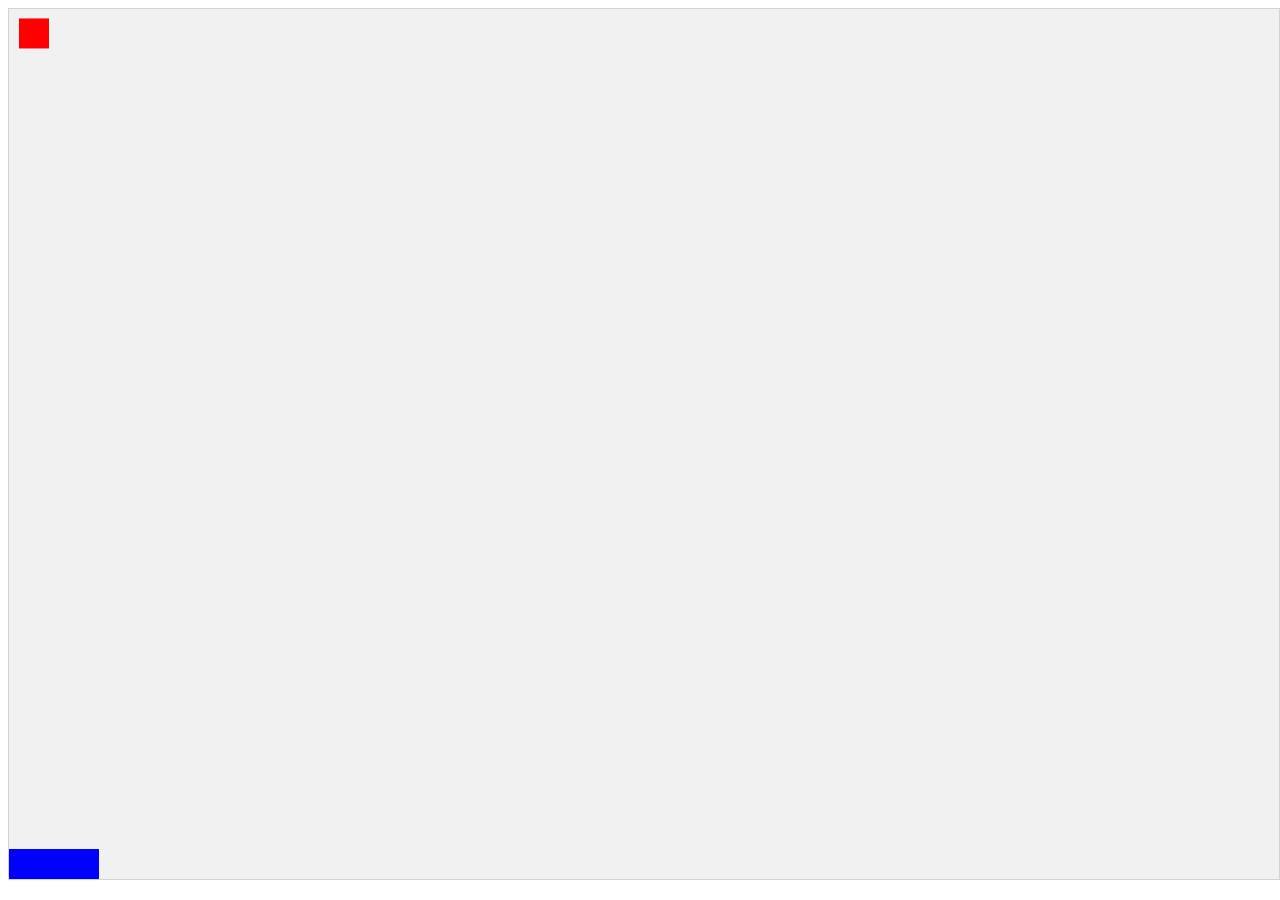
==== index.html @ 4cae16b9 "Basic Commit Signed-off-by: Saksham Gupta <shucon01@gmail.com>" ====
<!DOCTYPE html>
<html>
<head>
<meta name="viewport" content="width=device-width, initial-scale=1.0"/>
<style>
canvas {
    border:1px solid #d3d3d3;
    background-color: #f1f1f1;
}
</style>
</head>
<body onload="startGame()">
<script>
var myGamePiece ;
var mySlider;
function startGame() {
    myGamePiece = new component(30, 30, "red", 10, 120);
    myGamePiece.gravity = -0.05;
    myScore = new component("30px", "Consolas", "black", 280, 40, "text");
    mySlider = new component(90 , 30 , "blue" , 0, window.innerHeight - 60);
    myGameArea.start();
}

var myGameArea = {
    canvas : document.createElement("canvas"),
    start : function() {
        this.canvas.width = window.innerWidth - 10;
        this.canvas.height = window.innerHeight - 30;
        this.context = this.canvas.getContext("2d");
        document.body.insertBefore(this.canvas, document.body.childNodes[0]);
        this.frameNo = 0;
        this.interval = setInterval(updateGameArea, 20);
        },
    clear : function() {
        this.context.clearRect(0, 0, this.canvas.width, this.canvas.height);
        window.addEventListener('keydown', function (e) {
            myGameArea.key = e.keyCode;
        })
        window.addEventListener('keyup', function (e) {
            myGameArea.key = false;
        })
    }
}

function component(width, height, color, x, y, type) {
    this.type = type;
    this.score = 0;
    this.width = width;
    this.height = height;
    this.speedX = 0;
    this.speedY = 0;    
    this.x = x;
    this.y = y;
    this.gravity = 0;
    this.gravitySpeed = 0;
    this.update = function() {
        ctx = myGameArea.context;
        if (this.type == "text") {
            ctx.font = this.width + " " + this.height;
            ctx.fillStyle = color;
            ctx.fillText(this.text, this.x, this.y);
        } else {
            ctx.fillStyle = color;
            ctx.fillRect(this.x, this.y, this.width, this.height);
        }
    }
    this.newPos = function() {
        this.gravitySpeed += this.gravity;
        this.x += this.speedX;
        this.y += this.speedY + this.gravitySpeed;
        this.hitBottom();
        this.hitTop(); 
    }
    this.hitBottom = function() {
        var rockbottom = myGameArea.canvas.height - this.height;
        if (this.y > rockbottom) {
            this.y = rockbottom;
            this.gravitySpeed = 0;
            this.gravity = -this.gravity;
        }
    }
    this.hitTop = function() {
        var rocktop = 0;
        if (this.y < rocktop) {
            this.y = rocktop;
            this.gravitySpeed = 0;
            this.gravity = -this.gravity;
        }
    }
    this.hitLeft = function() {
        var rocklft = 0;
        if (this.x < rocklft) {
            this.x = rocktop;
            this.gravitySpeed = 0;
            this.gravity = -this.speedX;
        }
    }
    //Correct DIS
    this.hitLeft = function() {
        var rocklft = 0;
        if (this.x < rocklft) {
            this.x = rocktop;
            this.gravitySpeed = 0;
            this.gravity = -this.speedY;
        }
    }
    // this.crashWith = function(otherobj) {
    //     var myleft = this.x;
    //     var myright = this.x + (this.width);
    //     var mytop = this.y;
    //     var mybottom = this.y + (this.height);
    //     var otherleft = otherobj.x;
    //     var otherright = otherobj.x + (otherobj.width);
    //     var othertop = otherobj.y;
    //     var otherbottom = otherobj.y + (otherobj.height);
    //     var crash = true;
    //     if ((mybottom < othertop) || (mytop > otherbottom) || (myright < otherleft) || (myleft > otherright)) {
    //         crash = false;
    //     }
    //     return crash;
    // }
}

function updateGameArea() {
    var x, height, gap, minHeight, maxHeight, minGap, maxGap;
    myGameArea.clear();
    // myGameArea.frameNo += 1;
    // if (myGameArea.frameNo == 1 || everyinterval(150)) {
    //     x = myGameArea.canvas.width;
    //     minHeight = 20;
    //     maxHeight = 200;
    //     height = Math.floor(Math.random()*(maxHeight-minHeight+1)+minHeight);
    //     minGap = 50;
    //     maxGap = 200;
    //     gap = Math.floor(Math.random()*(maxGap-minGap+1)+minGap);
    // }
    mySlider.speedX = 0;
    mySlider.speedY = 0; 
    if (myGameArea.key == 37) {mySlider.speedX = -3; }
    if (myGameArea.key == 39) {mySlider.speedX = 3; }
    myGamePiece.newPos();
    myGamePiece.update();
    mySlider.newPos();
    mySlider.update();
}

function everyinterval(n) {
    if ((myGameArea.frameNo / n) % 1 == 0) {return true;}
    return false;
}

function accelerate(n) {
    myGamePiece.gravity = n;
}
</script>
<br>
</body>
</html>
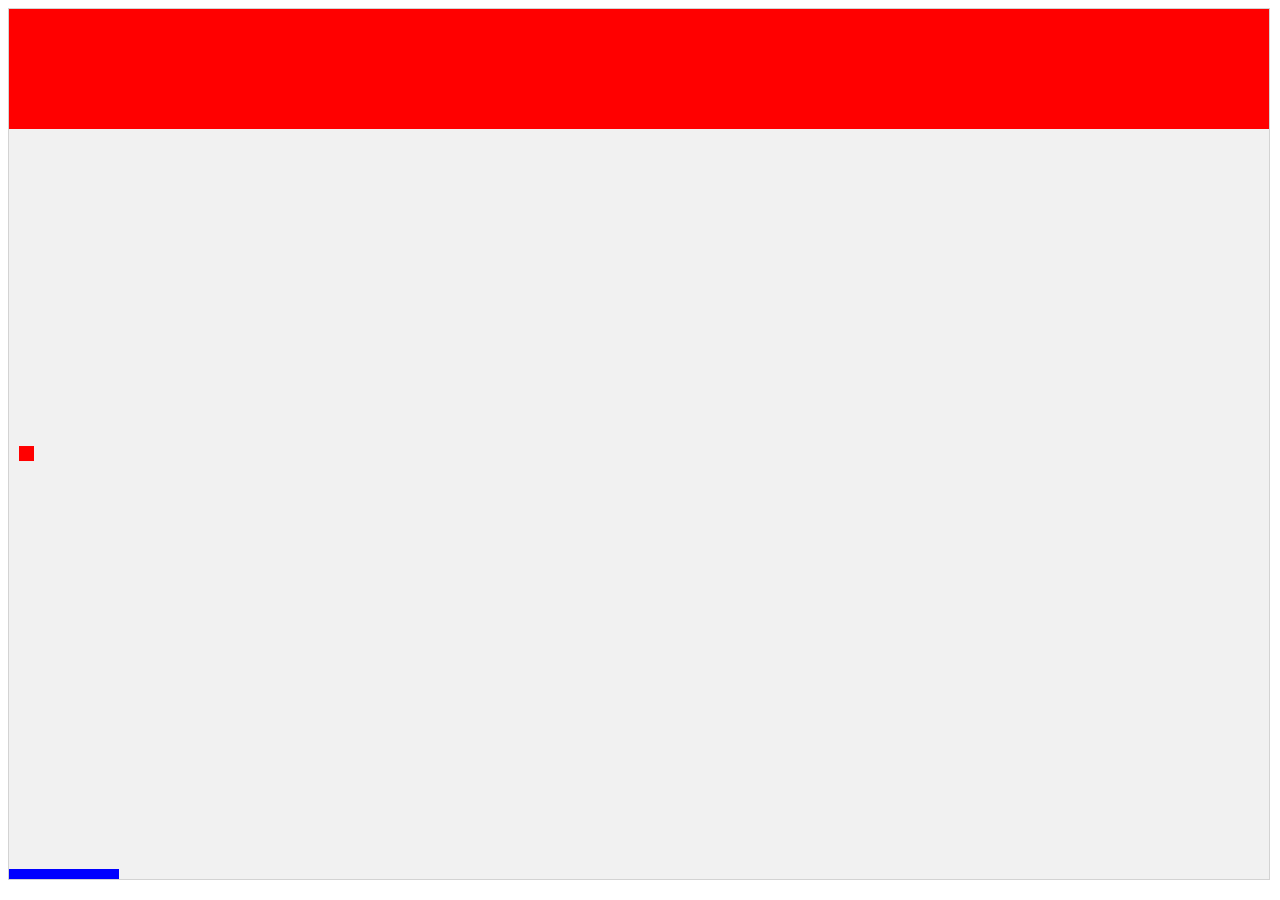
==== commit b72cdfcc: "Basic Game Ready Signed-off-by: Saksham Gupta <shucon01@gmail.com>" ====
--- a/index.html
+++ b/index.html
@@ -13,18 +13,27 @@
 <script>
 var myGamePiece ;
 var mySlider;
+var myBricks = [] ;
 function startGame() {
-    myGamePiece = new component(30, 30, "red", 10, 120);
-    myGamePiece.gravity = -0.05;
-    myScore = new component("30px", "Consolas", "black", 280, 40, "text");
-    mySlider = new component(90 , 30 , "blue" , 0, window.innerHeight - 60);
+	var brickWidth = (window.innerWidth - 20) / 10 ;
+	var brickHeight = 20;
+	for (var j = 0; j <= 5; j++) {
+		for (var i = 0; i < 10; i++) {
+			myBricks.push(new component(brickWidth, brickHeight, "red", i * brickWidth, j * brickHeight));
+		}
+	}
+    myGamePiece = new component(15, 15, "red", 10, 120);
+    myGamePiece.gravitySpeed = 5;
+    myGamePiece.gravity = 0.001;
+    // myScore = new component("30px", "Consolas", "black", 280, 40, "text");
+    mySlider = new component(110 , 10 , "blue" , 0, window.innerHeight - 40);
     myGameArea.start();
 }
 
 var myGameArea = {
     canvas : document.createElement("canvas"),
     start : function() {
-        this.canvas.width = window.innerWidth - 10;
+        this.canvas.width = window.innerWidth - 20;
         this.canvas.height = window.innerHeight - 30;
         this.context = this.canvas.getContext("2d");
         document.body.insertBefore(this.canvas, document.body.childNodes[0]);
@@ -70,6 +79,8 @@
         this.y += this.speedY + this.gravitySpeed;
         this.hitBottom();
         this.hitTop(); 
+        this.hitLeft(); 
+        this.hitRight(); 
     }
     this.hitBottom = function() {
         var rockbottom = myGameArea.canvas.height - this.height;
@@ -83,47 +94,85 @@
         var rocktop = 0;
         if (this.y < rocktop) {
             this.y = rocktop;
-            this.gravitySpeed = 0;
+            this.gravitySpeed = -this.gravitySpeed;
             this.gravity = -this.gravity;
         }
     }
     this.hitLeft = function() {
         var rocklft = 0;
         if (this.x < rocklft) {
-            this.x = rocktop;
-            this.gravitySpeed = 0;
-            this.gravity = -this.speedX;
-        }
-    }
-    //Correct DIS
-    this.hitLeft = function() {
-        var rocklft = 0;
-        if (this.x < rocklft) {
-            this.x = rocktop;
-            this.gravitySpeed = 0;
-            this.gravity = -this.speedY;
-        }
-    }
-    // this.crashWith = function(otherobj) {
-    //     var myleft = this.x;
-    //     var myright = this.x + (this.width);
-    //     var mytop = this.y;
-    //     var mybottom = this.y + (this.height);
-    //     var otherleft = otherobj.x;
-    //     var otherright = otherobj.x + (otherobj.width);
-    //     var othertop = otherobj.y;
-    //     var otherbottom = otherobj.y + (otherobj.height);
-    //     var crash = true;
-    //     if ((mybottom < othertop) || (mytop > otherbottom) || (myright < otherleft) || (myleft > otherright)) {
-    //         crash = false;
-    //     }
-    //     return crash;
-    // }
+            this.x = rocklft;
+            this.speedX = -this.speedX;
+        }
+    }
+    this.hitRight = function() {
+        var rockryt = myGameArea.canvas.width - this.width;
+        if (this.x > rockryt) {
+            this.x = rockryt;
+            this.speedX = -this.speedX;
+        }
+    }
+    this.crashWith = function(otherobj) {
+        var myleft = this.x;
+        var myright = this.x + (this.width);
+        var mytop = this.y;
+        var mybottom = this.y + (this.height);
+        var otherleft = otherobj.x;
+        var otherright = otherobj.x + (otherobj.width);
+        var othertop = otherobj.y;
+        var otherbottom = otherobj.y + (otherobj.height);
+        var crash = true;
+        if ((mybottom < othertop) || (myright < otherleft) || (myleft > otherright) || (mytop > otherbottom)) {
+            crash = false;
+        }
+		if (crash){
+			this.y = otherobj.y - otherobj.height;
+			this.gravitySpeed = -this.gravitySpeed;
+			this.gravity = -this.gravity;
+			var tmp = Math.random();
+			if (this.speedX >= 0){
+				this.speedX = tmp * 3;
+			}
+			else{
+				this.speedX = -(tmp * 10);
+			}
+		}        
+    }
+    this.brickExplode = function(otherobj) {
+        var myleft = this.x;
+        var myright = this.x + (this.width);
+        var mytop = this.y;
+        var mybottom = this.y + (this.height);
+        var otherleft = otherobj.x;
+        var otherright = otherobj.x + (otherobj.width);
+        var othertop = otherobj.y;
+        var otherbottom = otherobj.y + (otherobj.height);
+        var crash = true;
+        if ((mybottom < othertop) || (myright < otherleft) || (myleft > otherright) || (mytop > otherbottom)) {
+            crash = false;
+        }
+		if (crash){
+			console.log("true");
+			otherobj.width = 0;
+			otherobj.height = 0;
+			this.y = otherobj.y - otherobj.height;
+			this.gravitySpeed = -this.gravitySpeed;
+			this.gravity = -this.gravity;
+			var tmp = Math.random();
+			if (this.speedX >= 0){
+				this.speedX = tmp * 3;
+			}
+			else{
+				this.speedX = -(tmp * 10);
+			}
+		}        
+    }
 }
 
 function updateGameArea() {
     var x, height, gap, minHeight, maxHeight, minGap, maxGap;
     myGameArea.clear();
+    myGamePiece.crashWith(mySlider);
     // myGameArea.frameNo += 1;
     // if (myGameArea.frameNo == 1 || everyinterval(150)) {
     //     x = myGameArea.canvas.width;
@@ -136,12 +185,20 @@
     // }
     mySlider.speedX = 0;
     mySlider.speedY = 0; 
-    if (myGameArea.key == 37) {mySlider.speedX = -3; }
-    if (myGameArea.key == 39) {mySlider.speedX = 3; }
+    if (myGameArea.key == 37) {mySlider.speedX = -5; }
+    if (myGameArea.key == 39) {mySlider.speedX = 5; }
     myGamePiece.newPos();
     myGamePiece.update();
     mySlider.newPos();
     mySlider.update();
+	for (var j = 0; j <= 5; j++) {
+    	for (var i = 0; i < 10; i++) {
+    		myGamePiece.brickExplode(myBricks[j*10 + i]);
+			myBricks[j*10 + i].newPos();
+			myBricks[j*10 + i].update();
+		}
+	}
+
 }
 
 function everyinterval(n) {
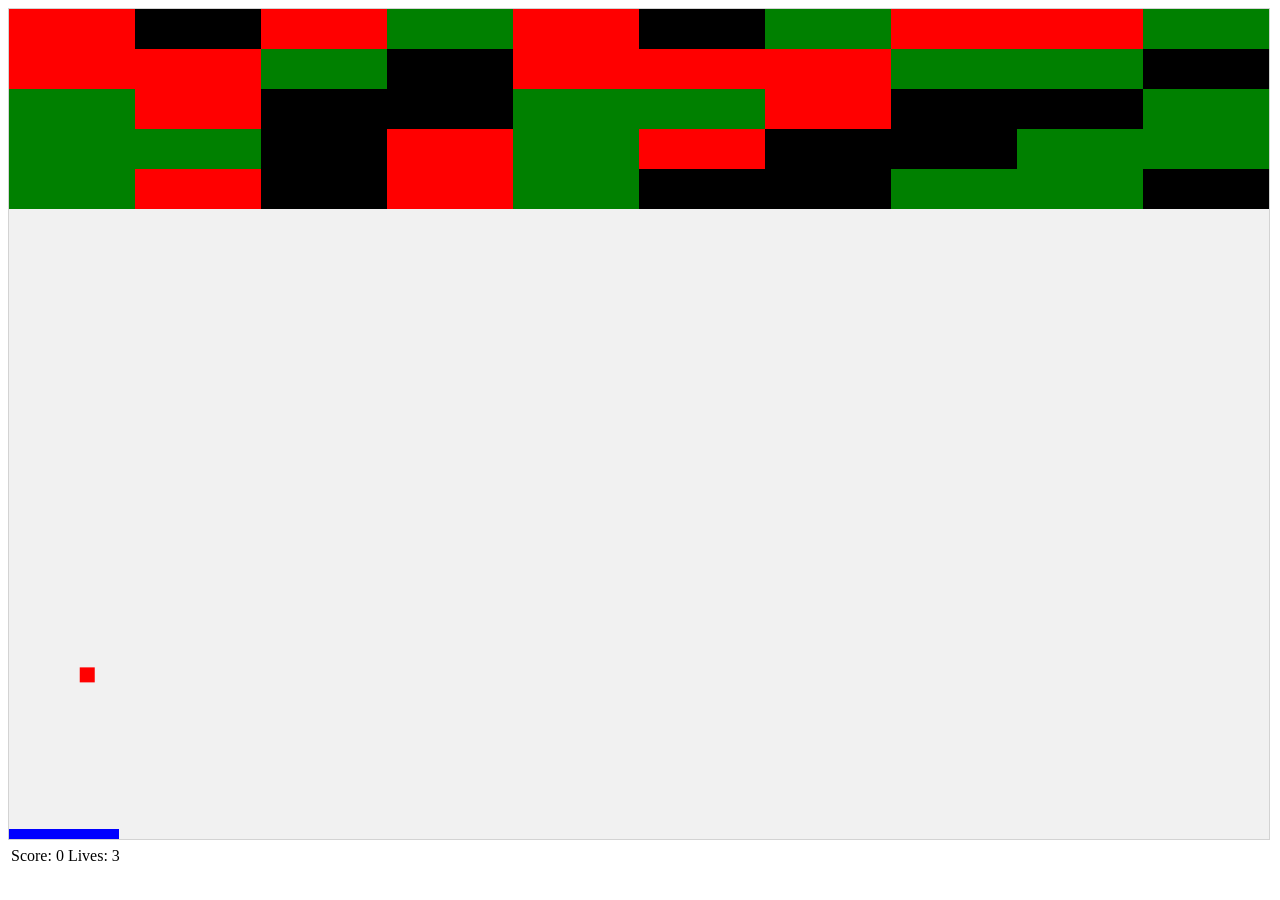
==== commit 0f295e0a: "Lives and Score Working Signed-off-by: Saksham Gupta <shucon01@gmail.com>" ====
--- a/index.html
+++ b/index.html
@@ -11,22 +11,28 @@
 </head>
 <body onload="startGame()">
 <script>
+var score  = 0 ;
+var life = 3;
 var myGamePiece ;
 var mySlider;
 var myBricks = [] ;
+var color_rand = ["green" , "red" , "black"];
 function startGame() {
 	var brickWidth = (window.innerWidth - 20) / 10 ;
-	var brickHeight = 20;
-	for (var j = 0; j <= 5; j++) {
+	var brickHeight = 40;
+	for (var j = 0; j <= 4; j++) {
 		for (var i = 0; i < 10; i++) {
-			myBricks.push(new component(brickWidth, brickHeight, "red", i * brickWidth, j * brickHeight));
+			var color_var = Math.random() ;
+			color_var = (color_var * 3);
+			color_var = Math.floor(color_var);
+			myBricks.push(new component(color_var + 1 , brickWidth, brickHeight, color_rand[color_var], i * brickWidth, j * brickHeight));
 		}
 	}
-    myGamePiece = new component(15, 15, "red", 10, 120);
+    myGamePiece = new component(0 , 15, 15, "red", 10, window.innerHeight * 2 / 3);
     myGamePiece.gravitySpeed = 5;
     myGamePiece.gravity = 0.001;
     // myScore = new component("30px", "Consolas", "black", 280, 40, "text");
-    mySlider = new component(110 , 10 , "blue" , 0, window.innerHeight - 40);
+    mySlider = new component( 0 , 110 , 10 , "blue" , 0, window.innerHeight - 40);
     myGameArea.start();
 }
 
@@ -34,12 +40,12 @@
     canvas : document.createElement("canvas"),
     start : function() {
         this.canvas.width = window.innerWidth - 20;
-        this.canvas.height = window.innerHeight - 30;
+        this.canvas.height = window.innerHeight - 70;
         this.context = this.canvas.getContext("2d");
         document.body.insertBefore(this.canvas, document.body.childNodes[0]);
         this.frameNo = 0;
         this.interval = setInterval(updateGameArea, 20);
-        },
+    },
     clear : function() {
         this.context.clearRect(0, 0, this.canvas.width, this.canvas.height);
         window.addEventListener('keydown', function (e) {
@@ -48,10 +54,13 @@
         window.addEventListener('keyup', function (e) {
             myGameArea.key = false;
         })
-    }
-}
-
-function component(width, height, color, x, y, type) {
+    },
+    stop : function() {
+        clearInterval(this.interval);
+    }
+}
+
+function component(strength , width, height, color, x, y, type) {
     this.type = type;
     this.score = 0;
     this.width = width;
@@ -62,6 +71,8 @@
     this.y = y;
     this.gravity = 0;
     this.gravitySpeed = 0;
+    this.color = color;
+    this.strength = strength;
     this.update = function() {
         ctx = myGameArea.context;
         if (this.type == "text") {
@@ -69,7 +80,7 @@
             ctx.fillStyle = color;
             ctx.fillText(this.text, this.x, this.y);
         } else {
-            ctx.fillStyle = color;
+            ctx.fillStyle = this.color;
             ctx.fillRect(this.x, this.y, this.width, this.height);
         }
     }
@@ -77,10 +88,19 @@
         this.gravitySpeed += this.gravity;
         this.x += this.speedX;
         this.y += this.speedY + this.gravitySpeed;
-        this.hitBottom();
         this.hitTop(); 
         this.hitLeft(); 
         this.hitRight(); 
+    }
+    this.hitBottom_lyf = function(slider) {
+        var rockbottom = myGameArea.canvas.height - this.height;
+        if (this.y > rockbottom) {
+            this.y = window.innerHeight * 5 / 6;
+            this.x = ((2 *slider.x) + slider.width) / 2;
+            this.speedX = 0;
+            this.gravity = 0.001;
+            life -= 1;
+        }
     }
     this.hitBottom = function() {
         var rockbottom = myGameArea.canvas.height - this.height;
@@ -126,15 +146,16 @@
             crash = false;
         }
 		if (crash){
-			this.y = otherobj.y - otherobj.height;
+			this.y = otherobj.y - this.height;
 			this.gravitySpeed = -this.gravitySpeed;
 			this.gravity = -this.gravity;
 			var tmp = Math.random();
-			if (this.speedX >= 0){
+			var tmp1 = Math.random();
+			if (tmp1 >= 0.5){
 				this.speedX = tmp * 3;
 			}
 			else{
-				this.speedX = -(tmp * 10);
+				this.speedX = -(tmp * 3);
 			}
 		}        
     }
@@ -152,46 +173,48 @@
             crash = false;
         }
 		if (crash){
-			console.log("true");
-			otherobj.width = 0;
-			otherobj.height = 0;
-			this.y = otherobj.y - otherobj.height;
+			score += 1;
+			otherobj.strength = otherobj.strength - 1;
+			if (otherobj.strength <= 0) {
+				otherobj.width = 0;
+				otherobj.height = 0;
+			}
+			otherobj.color = color_rand[otherobj.strength - 1];
+			this.y = otherobj.y + otherobj.height + 0.01;
 			this.gravitySpeed = -this.gravitySpeed;
-			this.gravity = -this.gravity;
 			var tmp = Math.random();
-			if (this.speedX >= 0){
+			var tmp1 = Math.random();
+			if (tmp1 >= 0.5){
 				this.speedX = tmp * 3;
 			}
 			else{
-				this.speedX = -(tmp * 10);
+				this.speedX = -(tmp * 3);
 			}
 		}        
     }
 }
 
 function updateGameArea() {
+	if(life == 0){
+		myGameArea.stop();
+		alert("Game over !! Your Score is " + score);
+	}
     var x, height, gap, minHeight, maxHeight, minGap, maxGap;
     myGameArea.clear();
     myGamePiece.crashWith(mySlider);
-    // myGameArea.frameNo += 1;
-    // if (myGameArea.frameNo == 1 || everyinterval(150)) {
-    //     x = myGameArea.canvas.width;
-    //     minHeight = 20;
-    //     maxHeight = 200;
-    //     height = Math.floor(Math.random()*(maxHeight-minHeight+1)+minHeight);
-    //     minGap = 50;
-    //     maxGap = 200;
-    //     gap = Math.floor(Math.random()*(maxGap-minGap+1)+minGap);
-    // }
     mySlider.speedX = 0;
     mySlider.speedY = 0; 
     if (myGameArea.key == 37) {mySlider.speedX = -5; }
     if (myGameArea.key == 39) {mySlider.speedX = 5; }
     myGamePiece.newPos();
     myGamePiece.update();
+    myGamePiece.hitBottom_lyf(mySlider);
     mySlider.newPos();
     mySlider.update();
-	for (var j = 0; j <= 5; j++) {
+    mySlider.hitBottom();
+    document.getElementById('score').innerHTML = "Score: " + score ;
+    document.getElementById('lives').innerHTML = "Lives: " + life ;
+	for (var j = 0; j <= 4; j++) {
     	for (var i = 0; i < 10; i++) {
     		myGamePiece.brickExplode(myBricks[j*10 + i]);
 			myBricks[j*10 + i].newPos();
@@ -211,5 +234,11 @@
 }
 </script>
 <br>
+<table>
+	<tr>
+		<td id = "score"></td>
+		<td id = "lives"></td>
+	</tr>
+</table>
 </body>
 </html>
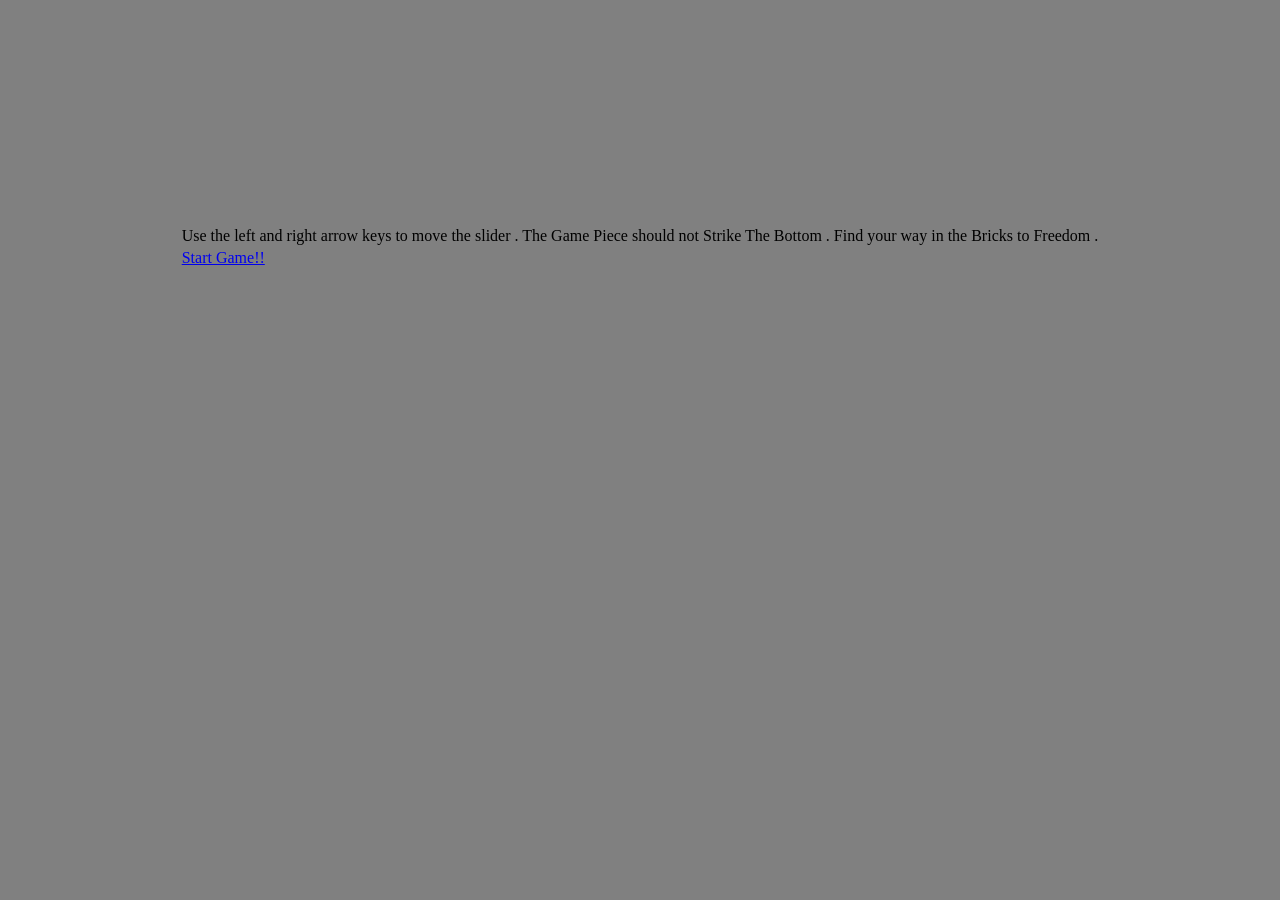
==== commit fa893fa3: "Final Signed-off-by: Saksham Gupta <shucon01@gmail.com>" ====
--- a/index.html
+++ b/index.html
@@ -1,244 +1,18 @@
 <!DOCTYPE html>
 <html>
 <head>
-<meta name="viewport" content="width=device-width, initial-scale=1.0"/>
-<style>
-canvas {
-    border:1px solid #d3d3d3;
-    background-color: #f1f1f1;
-}
-</style>
+	<title></title>
+	<style type="text/css">
+		body{
+			background-color: gray;
+		}
+	</style>
 </head>
-<body onload="startGame()">
-<script>
-var score  = 0 ;
-var life = 3;
-var myGamePiece ;
-var mySlider;
-var myBricks = [] ;
-var color_rand = ["green" , "red" , "black"];
-function startGame() {
-	var brickWidth = (window.innerWidth - 20) / 10 ;
-	var brickHeight = 40;
-	for (var j = 0; j <= 4; j++) {
-		for (var i = 0; i < 10; i++) {
-			var color_var = Math.random() ;
-			color_var = (color_var * 3);
-			color_var = Math.floor(color_var);
-			myBricks.push(new component(color_var + 1 , brickWidth, brickHeight, color_rand[color_var], i * brickWidth, j * brickHeight));
-		}
-	}
-    myGamePiece = new component(0 , 15, 15, "red", 10, window.innerHeight * 2 / 3);
-    myGamePiece.gravitySpeed = 5;
-    myGamePiece.gravity = 0.001;
-    // myScore = new component("30px", "Consolas", "black", 280, 40, "text");
-    mySlider = new component( 0 , 110 , 10 , "blue" , 0, window.innerHeight - 40);
-    myGameArea.start();
-}
-
-var myGameArea = {
-    canvas : document.createElement("canvas"),
-    start : function() {
-        this.canvas.width = window.innerWidth - 20;
-        this.canvas.height = window.innerHeight - 70;
-        this.context = this.canvas.getContext("2d");
-        document.body.insertBefore(this.canvas, document.body.childNodes[0]);
-        this.frameNo = 0;
-        this.interval = setInterval(updateGameArea, 20);
-    },
-    clear : function() {
-        this.context.clearRect(0, 0, this.canvas.width, this.canvas.height);
-        window.addEventListener('keydown', function (e) {
-            myGameArea.key = e.keyCode;
-        })
-        window.addEventListener('keyup', function (e) {
-            myGameArea.key = false;
-        })
-    },
-    stop : function() {
-        clearInterval(this.interval);
-    }
-}
-
-function component(strength , width, height, color, x, y, type) {
-    this.type = type;
-    this.score = 0;
-    this.width = width;
-    this.height = height;
-    this.speedX = 0;
-    this.speedY = 0;    
-    this.x = x;
-    this.y = y;
-    this.gravity = 0;
-    this.gravitySpeed = 0;
-    this.color = color;
-    this.strength = strength;
-    this.update = function() {
-        ctx = myGameArea.context;
-        if (this.type == "text") {
-            ctx.font = this.width + " " + this.height;
-            ctx.fillStyle = color;
-            ctx.fillText(this.text, this.x, this.y);
-        } else {
-            ctx.fillStyle = this.color;
-            ctx.fillRect(this.x, this.y, this.width, this.height);
-        }
-    }
-    this.newPos = function() {
-        this.gravitySpeed += this.gravity;
-        this.x += this.speedX;
-        this.y += this.speedY + this.gravitySpeed;
-        this.hitTop(); 
-        this.hitLeft(); 
-        this.hitRight(); 
-    }
-    this.hitBottom_lyf = function(slider) {
-        var rockbottom = myGameArea.canvas.height - this.height;
-        if (this.y > rockbottom) {
-            this.y = window.innerHeight * 5 / 6;
-            this.x = ((2 *slider.x) + slider.width) / 2;
-            this.speedX = 0;
-            this.gravity = 0.001;
-            life -= 1;
-        }
-    }
-    this.hitBottom = function() {
-        var rockbottom = myGameArea.canvas.height - this.height;
-        if (this.y > rockbottom) {
-            this.y = rockbottom;
-            this.gravitySpeed = 0;
-            this.gravity = -this.gravity;
-        }
-    }
-    this.hitTop = function() {
-        var rocktop = 0;
-        if (this.y < rocktop) {
-            this.y = rocktop;
-            this.gravitySpeed = -this.gravitySpeed;
-            this.gravity = -this.gravity;
-        }
-    }
-    this.hitLeft = function() {
-        var rocklft = 0;
-        if (this.x < rocklft) {
-            this.x = rocklft;
-            this.speedX = -this.speedX;
-        }
-    }
-    this.hitRight = function() {
-        var rockryt = myGameArea.canvas.width - this.width;
-        if (this.x > rockryt) {
-            this.x = rockryt;
-            this.speedX = -this.speedX;
-        }
-    }
-    this.crashWith = function(otherobj) {
-        var myleft = this.x;
-        var myright = this.x + (this.width);
-        var mytop = this.y;
-        var mybottom = this.y + (this.height);
-        var otherleft = otherobj.x;
-        var otherright = otherobj.x + (otherobj.width);
-        var othertop = otherobj.y;
-        var otherbottom = otherobj.y + (otherobj.height);
-        var crash = true;
-        if ((mybottom < othertop) || (myright < otherleft) || (myleft > otherright) || (mytop > otherbottom)) {
-            crash = false;
-        }
-		if (crash){
-			this.y = otherobj.y - this.height;
-			this.gravitySpeed = -this.gravitySpeed;
-			this.gravity = -this.gravity;
-			var tmp = Math.random();
-			var tmp1 = Math.random();
-			if (tmp1 >= 0.5){
-				this.speedX = tmp * 3;
-			}
-			else{
-				this.speedX = -(tmp * 3);
-			}
-		}        
-    }
-    this.brickExplode = function(otherobj) {
-        var myleft = this.x;
-        var myright = this.x + (this.width);
-        var mytop = this.y;
-        var mybottom = this.y + (this.height);
-        var otherleft = otherobj.x;
-        var otherright = otherobj.x + (otherobj.width);
-        var othertop = otherobj.y;
-        var otherbottom = otherobj.y + (otherobj.height);
-        var crash = true;
-        if ((mybottom < othertop) || (myright < otherleft) || (myleft > otherright) || (mytop > otherbottom)) {
-            crash = false;
-        }
-		if (crash){
-			score += 1;
-			otherobj.strength = otherobj.strength - 1;
-			if (otherobj.strength <= 0) {
-				otherobj.width = 0;
-				otherobj.height = 0;
-			}
-			otherobj.color = color_rand[otherobj.strength - 1];
-			this.y = otherobj.y + otherobj.height + 0.01;
-			this.gravitySpeed = -this.gravitySpeed;
-			var tmp = Math.random();
-			var tmp1 = Math.random();
-			if (tmp1 >= 0.5){
-				this.speedX = tmp * 3;
-			}
-			else{
-				this.speedX = -(tmp * 3);
-			}
-		}        
-    }
-}
-
-function updateGameArea() {
-	if(life == 0){
-		myGameArea.stop();
-		alert("Game over !! Your Score is " + score);
-	}
-    var x, height, gap, minHeight, maxHeight, minGap, maxGap;
-    myGameArea.clear();
-    myGamePiece.crashWith(mySlider);
-    mySlider.speedX = 0;
-    mySlider.speedY = 0; 
-    if (myGameArea.key == 37) {mySlider.speedX = -5; }
-    if (myGameArea.key == 39) {mySlider.speedX = 5; }
-    myGamePiece.newPos();
-    myGamePiece.update();
-    myGamePiece.hitBottom_lyf(mySlider);
-    mySlider.newPos();
-    mySlider.update();
-    mySlider.hitBottom();
-    document.getElementById('score').innerHTML = "Score: " + score ;
-    document.getElementById('lives').innerHTML = "Lives: " + life ;
-	for (var j = 0; j <= 4; j++) {
-    	for (var i = 0; i < 10; i++) {
-    		myGamePiece.brickExplode(myBricks[j*10 + i]);
-			myBricks[j*10 + i].newPos();
-			myBricks[j*10 + i].update();
-		}
-	}
-
-}
-
-function everyinterval(n) {
-    if ((myGameArea.frameNo / n) % 1 == 0) {return true;}
-    return false;
-}
-
-function accelerate(n) {
-    myGamePiece.gravity = n;
-}
-</script>
-<br>
-<table>
-	<tr>
-		<td id = "score"></td>
-		<td id = "lives"></td>
-	</tr>
+<body>
+<br><br><br><br><br><br><br><br><br><br><br><br>
+<table align="center">
+	<tr><td>Use the left and right arrow keys to move the slider . The Game Piece should not Strike The Bottom . Find your way in the Bricks to Freedom .</td></tr>
+	<tr><td><a href="secondFile.html">Start Game!!</a></td></tr>
 </table>
 </body>
-</html>
+</html>
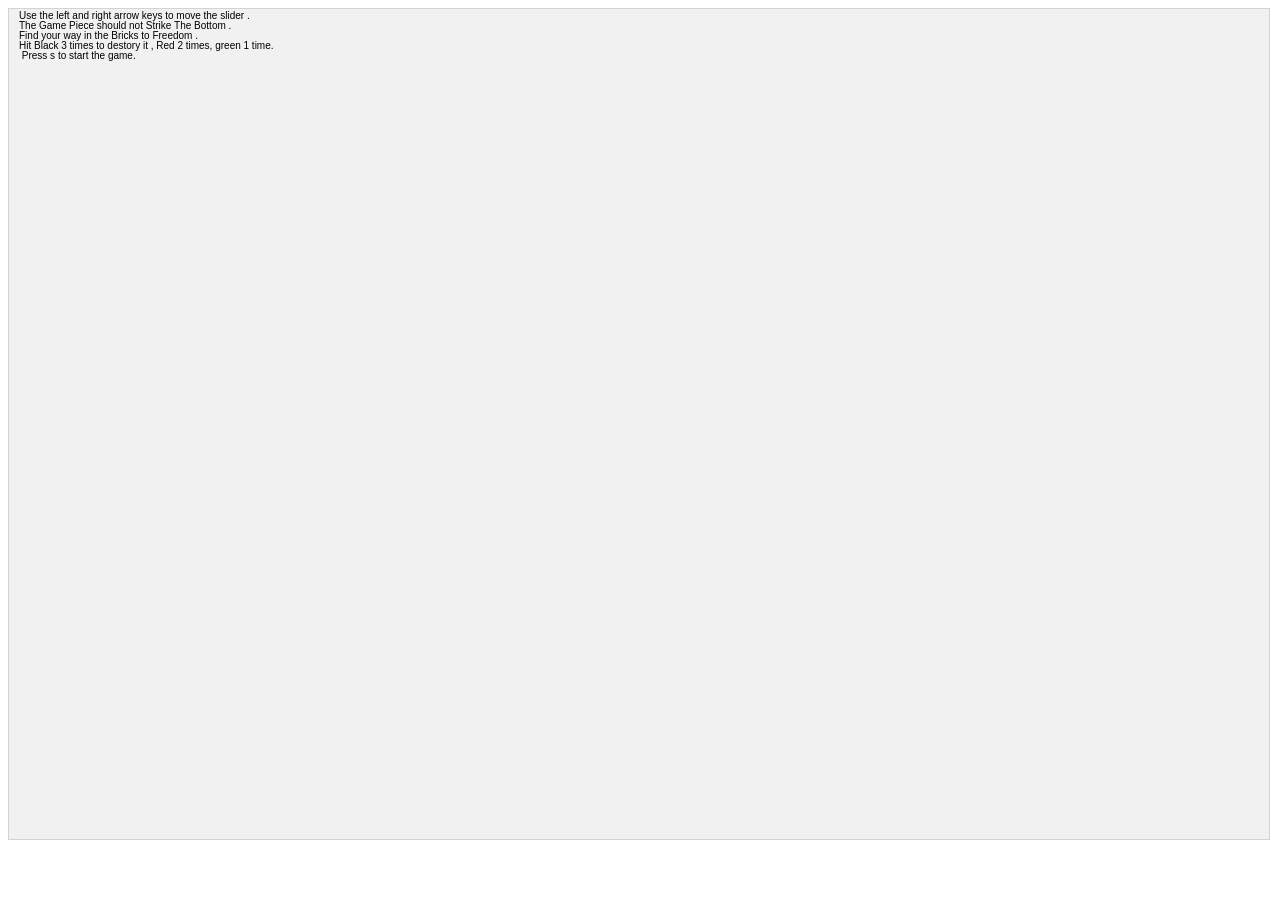
==== commit 157c5e2c: "Merge game into one file. Signed-off-by: Saksham Gupta <shucon01@gmail.com>" ====
--- a/index.html
+++ b/index.html
@@ -1,18 +1,267 @@
 <!DOCTYPE html>
 <html>
 <head>
-	<title></title>
-	<style type="text/css">
-		body{
-			background-color: gray;
+<meta name="viewport" content="width=device-width, initial-scale=1.0"/>
+<style>
+canvas {
+    border:1px solid #d3d3d3;
+    background-color: #f1f1f1;
+}
+</style>
+</head>
+<body onload="startGame()">
+<script>
+var score  = 0 ;
+var life = 3;
+var flag = 0;
+var myGamePiece ;
+var mySlider;
+var myBricks = [] ;
+var color_rand = ["green" , "red" , "black"];
+function startGame() {
+	var brickWidth = (window.innerWidth - 20) / 10 ;
+	var brickHeight = 40;
+	for (var j = 0; j <= 4; j++) {
+		for (var i = 0; i < 10; i++) {
+			var color_var = Math.random() ;
+			color_var = (color_var * 3);
+			color_var = Math.floor(color_var);
+			myBricks.push(new component(color_var + 1 , brickWidth, brickHeight, color_rand[color_var], i * brickWidth, j * brickHeight));
 		}
-	</style>
-</head>
-<body>
-<br><br><br><br><br><br><br><br><br><br><br><br>
-<table align="center">
-	<tr><td>Use the left and right arrow keys to move the slider . The Game Piece should not Strike The Bottom . Find your way in the Bricks to Freedom .</td></tr>
-	<tr><td><a href="secondFile.html">Start Game!!</a></td></tr>
+	}
+    myGamePiece = new component(0 , 15, 15, "red", 10, window.innerHeight * 2 / 3);
+    myGamePiece.gravitySpeed = 5;
+    myGamePiece.gravity = 0.001;
+    // myScore = new component("30px", "Consolas", "black", 280, 40, "text");
+    mySlider = new component( 0 , 110 , 10 , "blue" , 0, window.innerHeight - 40);
+    myGameArea.start();
+}
+
+var myGameArea = {
+    canvas : document.createElement("canvas"),
+    start : function() {
+        this.canvas.width = window.innerWidth - 20;
+        this.canvas.height = window.innerHeight - 70;
+        this.context = this.canvas.getContext("2d");
+        document.body.insertBefore(this.canvas, document.body.childNodes[0]);
+        this.frameNo = 0;
+        this.interval = setInterval(intro, 20);
+    },
+    clear : function() {
+        this.context.clearRect(0, 0, this.canvas.width, this.canvas.height);
+        window.addEventListener('keydown', function (e) {
+            myGameArea.key = e.keyCode;
+        })
+        window.addEventListener('keyup', function (e) {
+            myGameArea.key = false;
+        })
+    },
+    stop : function() {
+        clearInterval(this.interval);
+    }
+}
+
+function intro(){
+
+    if(flag == 0){
+        myGameArea.clear();
+        var text = "Use the left and right arrow keys to move the slider ."
+        var text1 = "The Game Piece should not Strike The Bottom .";
+        var text2 = "Find your way in the Bricks to Freedom .";
+        var text3 = "Hit Black 3 times to destory it , Red 2 times, green 1 time.";
+        var text4 = " Press s to start the game. "
+        ctx = myGameArea.context;
+        ctx.fillText(text, 10, 10);
+        ctx.fillText(text1, 10, 20);  
+        ctx.fillText(text2, 10, 30);  
+        ctx.fillText(text3, 10, 40);
+        ctx.fillText(text4, 10, 50);  
+        if (myGameArea.key == 83) {flag = 1; }   
+    }
+    else{
+        updateGameArea();
+    }
+}
+
+function component(strength , width, height, color, x, y, type) {
+    this.type = type;
+    this.score = 0;
+    this.width = width;
+    this.height = height;
+    this.speedX = 0;
+    this.speedY = 0;    
+    this.x = x;
+    this.y = y;
+    this.gravity = 0;
+    this.gravitySpeed = 0;
+    this.color = color;
+    this.strength = strength;
+    this.update = function() {
+        ctx = myGameArea.context;
+        if (this.type == "text") {
+            ctx.font = this.width + " " + this.height;
+            ctx.fillStyle = color;
+            ctx.fillText(this.text, this.x, this.y);
+        } else {
+            ctx.fillStyle = this.color;
+            ctx.fillRect(this.x, this.y, this.width, this.height);
+        }
+    }
+    this.newPos = function() {
+        this.gravitySpeed += this.gravity;
+        this.x += this.speedX;
+        this.y += this.speedY + this.gravitySpeed;
+        this.hitTop(); 
+        this.hitLeft(); 
+        this.hitRight(); 
+    }
+    this.hitBottom_lyf = function(slider) {
+        var rockbottom = myGameArea.canvas.height - this.height;
+        if (this.y > rockbottom) {
+            this.y = window.innerHeight * 5 / 6;
+            this.x = ((2 *slider.x) + slider.width) / 2;
+            this.speedX = 0;
+            this.gravity = 0.001;
+            life -= 1;
+        }
+    }
+    this.hitBottom = function() {
+        var rockbottom = myGameArea.canvas.height - this.height;
+        if (this.y > rockbottom) {
+            this.y = rockbottom;
+            this.gravitySpeed = 0;
+            this.gravity = -this.gravity;
+        }
+    }
+    this.hitTop = function() {
+        var rocktop = 0;
+        if (this.y < rocktop) {
+            this.y = rocktop;
+            this.gravitySpeed = -this.gravitySpeed;
+            this.gravity = -this.gravity;
+        }
+    }
+    this.hitLeft = function() {
+        var rocklft = 0;
+        if (this.x < rocklft) {
+            this.x = rocklft;
+            this.speedX = -this.speedX;
+        }
+    }
+    this.hitRight = function() {
+        var rockryt = myGameArea.canvas.width - this.width;
+        if (this.x > rockryt) {
+            this.x = rockryt;
+            this.speedX = -this.speedX;
+        }
+    }
+    this.crashWith = function(otherobj) {
+        var myleft = this.x;
+        var myright = this.x + (this.width);
+        var mytop = this.y;
+        var mybottom = this.y + (this.height);
+        var otherleft = otherobj.x;
+        var otherright = otherobj.x + (otherobj.width);
+        var othertop = otherobj.y;
+        var otherbottom = otherobj.y + (otherobj.height);
+        var crash = true;
+        if ((mybottom < othertop) || (myright < otherleft) || (myleft > otherright) || (mytop > otherbottom)) {
+            crash = false;
+        }
+		if (crash){
+			this.y = otherobj.y - this.height;
+			this.gravitySpeed = -this.gravitySpeed;
+			this.gravity = -this.gravity;
+			var tmp = Math.random();
+			var tmp1 = Math.random();
+			if (tmp1 >= 0.5){
+				this.speedX = tmp * 3;
+			}
+			else{
+				this.speedX = -(tmp * 3);
+			}
+		}        
+    }
+    this.brickExplode = function(otherobj) {
+        var myleft = this.x;
+        var myright = this.x + (this.width);
+        var mytop = this.y;
+        var mybottom = this.y + (this.height);
+        var otherleft = otherobj.x;
+        var otherright = otherobj.x + (otherobj.width);
+        var othertop = otherobj.y;
+        var otherbottom = otherobj.y + (otherobj.height);
+        var crash = true;
+        if ((mybottom < othertop) || (myright < otherleft) || (myleft > otherright) || (mytop > otherbottom)) {
+            crash = false;
+        }
+		if (crash){
+			score += 1;
+			otherobj.strength = otherobj.strength - 1;
+			if (otherobj.strength <= 0) {
+				otherobj.width = 0;
+				otherobj.height = 0;
+			}
+			otherobj.color = color_rand[otherobj.strength - 1];
+			this.y = otherobj.y + otherobj.height + 0.01;
+			this.gravitySpeed = -this.gravitySpeed;
+			var tmp = Math.random();
+			var tmp1 = Math.random();
+			if (tmp1 >= 0.5){
+				this.speedX = tmp * 3;
+			}
+			else{
+				this.speedX = -(tmp * 3);
+			}
+		}        
+    }
+}
+
+function updateGameArea() {
+	if(life == 0){
+		myGameArea.stop();
+		alert("Game over !! Your Score is " + score);
+	}
+    var x, height, gap, minHeight, maxHeight, minGap, maxGap;
+    myGameArea.clear();
+    myGamePiece.crashWith(mySlider);
+    mySlider.speedX = 0;
+    mySlider.speedY = 0; 
+    if (myGameArea.key == 37) {mySlider.speedX = -5; }
+    if (myGameArea.key == 39) {mySlider.speedX = 5; }
+    myGamePiece.newPos();
+    myGamePiece.update();
+    myGamePiece.hitBottom_lyf(mySlider);
+    mySlider.newPos();
+    mySlider.update();
+    mySlider.hitBottom();
+    document.getElementById('score').innerHTML = "Score: " + score ;
+    document.getElementById('lives').innerHTML = "Lives: " + life ;
+	for (var j = 0; j <= 4; j++) {
+    	for (var i = 0; i < 10; i++) {
+    		myGamePiece.brickExplode(myBricks[j*10 + i]);
+			myBricks[j*10 + i].newPos();
+			myBricks[j*10 + i].update();
+		}
+	}
+
+}
+
+function everyinterval(n) {
+    if ((myGameArea.frameNo / n) % 1 == 0) {return true;}
+    return false;
+}
+
+function accelerate(n) {
+    myGamePiece.gravity = n;
+}
+</script>
+<br>
+<table>
+	<tr>
+		<td id = "score"></td>
+		<td id = "lives"></td>
+	</tr>
 </table>
 </body>
-</html>+</html>
